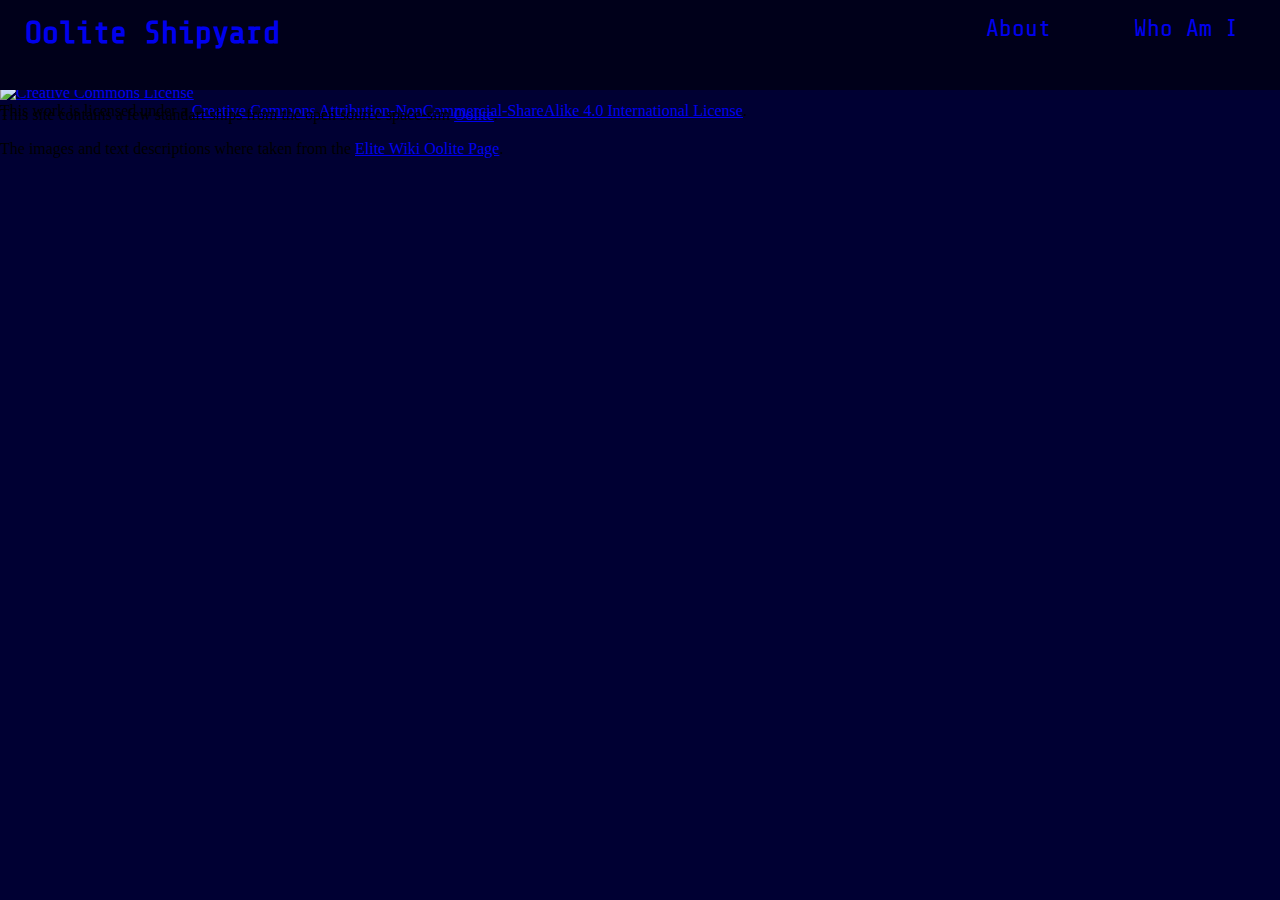
==== about.html @ 099ffa55 "Add subpages" ====
<!DOCTYPE html>
<html>

<head>
    <meta charset="utf-8">
    <title>About | Oolitee Standart Ships</title>
    <link rel="stylesheet" type="text/css" href="css/main.css">
    <link rel="stylesheet" type="text/css" href="css/subpages.css">
    <link href="https://fonts.googleapis.com/css?family=Share+Tech+Mono" rel="stylesheet">
</head>

<body>
    <header id="page-header">
        <h1><a href="index.html">Oolite Shipyard</a></h1>
        <nav>
            <a href="about.html">About</a>
            <a href="presentation.html">Who Am I</a>
        </nav>
    </header>
    <main>
        <p>
            This site contains a few standart ships from the open source space-sim <a href="http://www.oolite.org/" target="_blank">Oolite</a>.
        </p>
        <p>
            The images and text descriptions where taken from the <a href="http://wiki.alioth.net/index.php/Oolite_Main_Page"
                target="_blank">Elite Wiki Oolite Page</a>.
        </p>
    </main>
    <footer>
        <a rel="license" href="http://creativecommons.org/licenses/by-nc-sa/4.0/">
            <img alt="Creative Commons License" style="border-width:0" src="https://i.creativecommons.org/l/by-nc-sa/4.0/88x31.png" />
        </a><br/>
        This work is licensed under a <a rel="license" href="http://creativecommons.org/licenses/by-nc-sa/4.0/">Creative Commons Attribution-NonCommercial-ShareAlike 4.0 International License</a>.
    </footer>
</body>

</html>
---- css/main.css ----
@charset "UTF-8";

body, html {
    background: #000033;
    font-size: 100%;
    margin: 0;
    padding: 0;
    height: 100%;
    width: 100%;
    overflow: hidden;
    position: relative;
}

/*** Main header ***/
#page-header {
    background: #00001a;
    color: #fff;
    font-family: 'Share Tech Mono', monospace;
    position: fixed;
    height: 10%;
    width: 100%;
    top: 0;
    z-index: 10;

    display: flex;
    justify-content: space-around;
}

#page-header h1{
    margin: 0;
    padding-left: 25px;
    padding-top: 15px;
    flex-grow: 4;
}

#page-header h1 a{
    text-decoration: none;
}

#page-header nav {
    padding-top: 15px;
    flex-grow: 1;

    display: flex;
}

#page-header nav a{
    font-size: 1.5em;
    text-align: center;
    text-decoration: none;
    
    flex-grow: 1;
}

#page-header nav a:hover {
    background-color: #00004d;
}

/*** Main Content ***/
main {
    position: relative;
    top: 10%;
}

/*** Shipyard Navigation ***/
#shipyard-nav {
    background: #000033;
    position: fixed;
    height: 90%;
    width: 20%;
    left: 80%;

    display: flex;
    flex-direction: column;
    justify-content: space-around;
}

#shipyard-nav > a {
    background: #000033;
    color: #0000DD;
    font-family: 'Share Tech Mono', monospace;
    font-size: 1.2em;
    text-align: center;
    text-decoration: none;
    
    display: block;
    padding-top: 15px;

    flex-grow: 1;

    transition: transform .2s;
    transition: color .3s;
}

#shipyard-nav > a:hover{
    background: #00004d;
    color: #fff;
    transform: translateX(-30px);
}

/*** Shipyard ***/
#shipyard {
    background: #CCC;
    position: relative;
    width: 78%;
    scroll-behavior: none;
}

/*** Individual ships ***/
.ship {
    background: #00004d;
    margin: 0 auto;
    padding: 15% 70px 8% 50px;
}

/*
    Impede o ultimo navio de ficar
    na parte de baixo da tela
*/
.ship:last-of-type {
    padding-bottom: 25%;
}

.ship header h2 {
    color: #fff;
    font-family: 'Share Tech Mono', monospace;
    font-weight: bold;
    font-size: 2em;
    text-align: center;
    margin: 0;
}

.ship p{
    color: #fff;
    font-family: 'Share Tech Mono', monospace;
    font-size: 1.2em;
    text-align: justify;
    width: 50%;
    margin: 50px auto;
    padding-left: 75px;
    float: left;
}

.ship figure {
    float: right;
}

.ship figure img {
    border: 5px solid #ddd;
    border-radius: 90px;
    width: 300px;
}

.ship::after{
    content: "";
    display: block;
    clear: both;
}
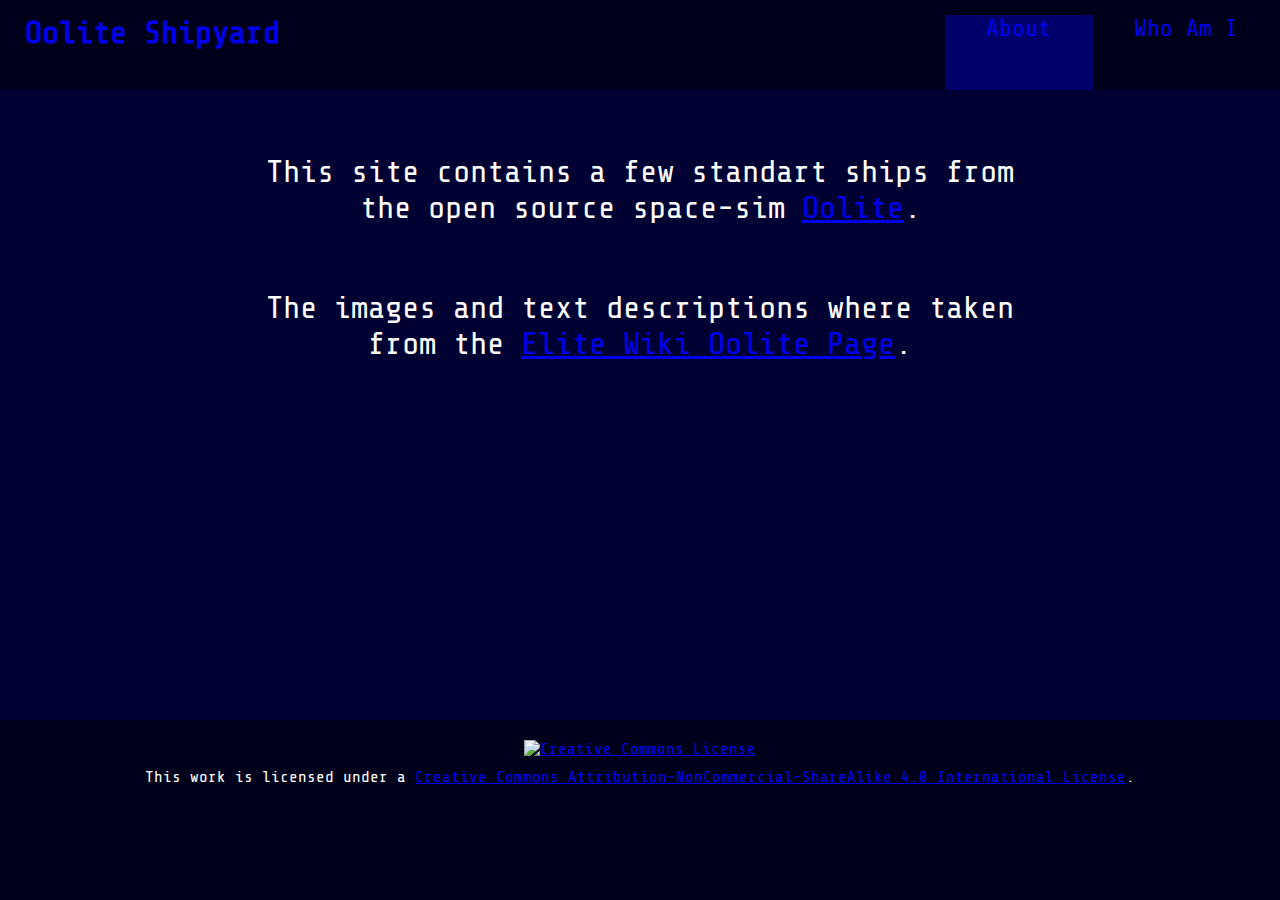
==== commit f98ca378: "Add current page indicator" ====
--- a/about.html
+++ b/about.html
@@ -13,7 +13,7 @@
     <header id="page-header">
         <h1><a href="index.html">Oolite Shipyard</a></h1>
         <nav>
-            <a href="about.html">About</a>
+            <a class="current" href="about.html">About</a>
             <a href="presentation.html">Who Am I</a>
         </nav>
     </header>
--- a/css/main.css
+++ b/css/main.css
@@ -54,6 +54,10 @@
 
 #page-header nav a:hover {
     background-color: #00004d;
+}
+/* Indicador da página atual */
+.current {
+    background-color: #00006d
 }
 
 /*** Main Content ***/
--- a/css/subpages.css
+++ b/css/subpages.css
@@ -0,0 +1,42 @@
+@charset "UTF-8";
+
+main{
+    color: #fff;
+    text-align: center;
+    font-family: 'Share Tech Mono', monospace;
+}
+
+main p {
+    font-size: 2em;
+    width: 60%;
+    margin: 5% auto;
+}
+
+footer {
+    background-color: #00001a;
+    color: #fff;
+    font-family: 'Share Tech Mono', monospace;
+    text-align: center;
+    width: 100%;
+    height: 20%;
+    position: fixed;
+    top: 80%;
+}
+
+footer img {
+    margin-top: 20px;
+    margin-bottom: 10px;
+}
+
+form textarea{
+    width: 30%;
+    height: 100px;
+    resize: none;
+}
+
+input[type=submit] {
+    border: none;
+    width: 100px;
+    height: 25px;
+    margin-top: 20px;
+}